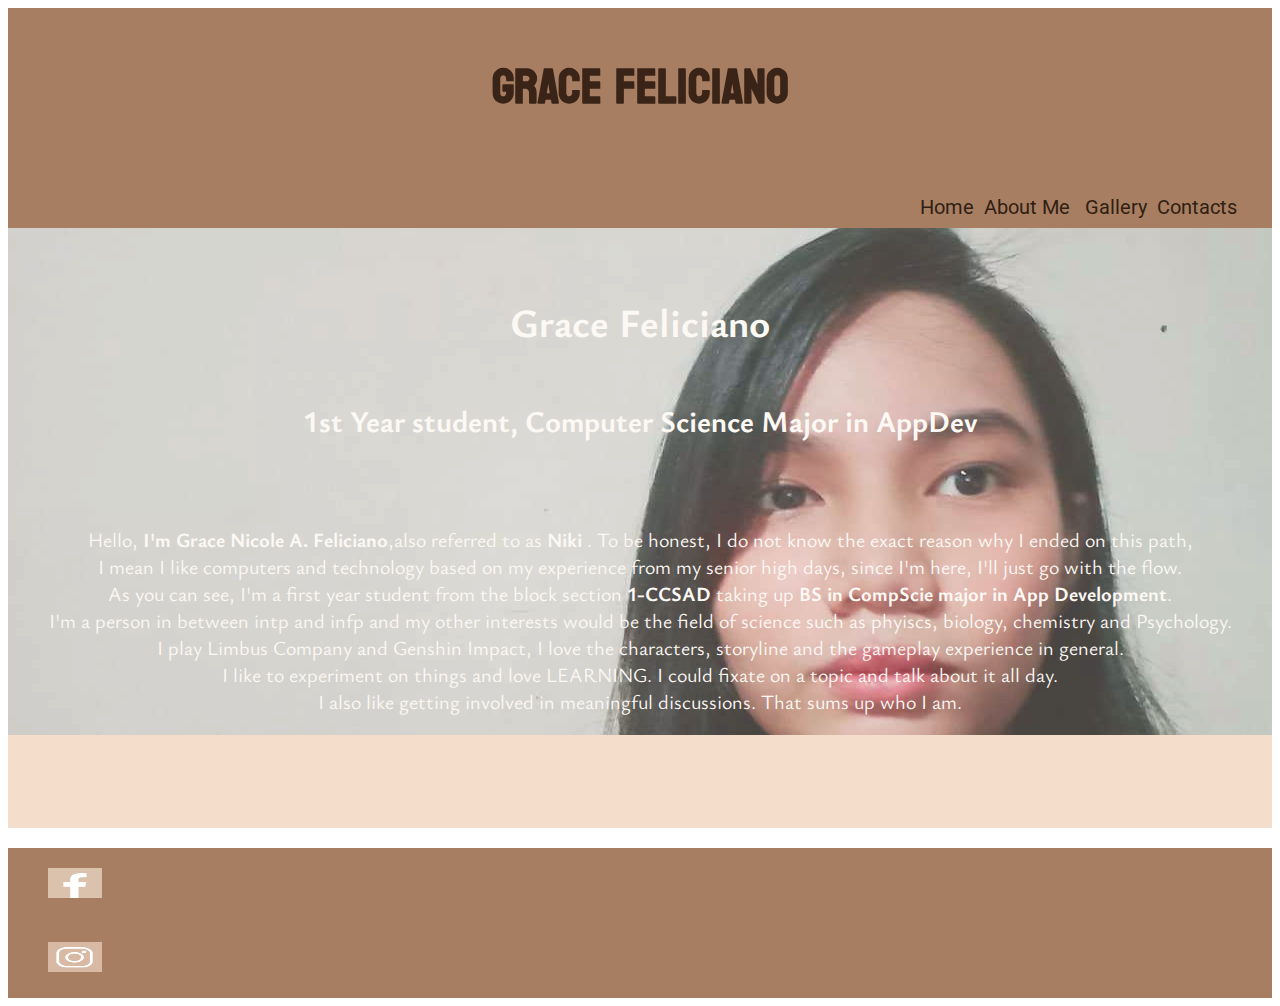
==== About Me.html @ 7106bdd3 "Add files via upload" ====
<!DOCTYPE html>
      <html>
        <head> 
               <title>About Me</title>
               <meta charset="UTF-8">
               <link rel = stylesheet href="stylesheets_about_me.css">
        </head>
        <body>
           <div class="header">
            <div class="header_text_1">
                <style>
                    
                        @import url('https://fonts.googleapis.com/css2?family=Koulen&display=swap');

                     </style>
               <p><h1><b> GRACE FELICIANO</b></h1> </p>
            </div>
            <div class="Navigation">
               <style>
                  @import url('https://fonts.googleapis.com/css2?family=Roboto:wght@700&display=swap');
                </style>

               <ul>
                <a style="text-decoration:none;"href="index.html">Home</a>&nbsp; 
                <a style="text-decoration:none;" href="About Me.html">About Me</a> &nbsp;
                <a style="text-decoration:none;"href="Gallery.html">Gallery</a>&nbsp;
                <a style="text-decoration:none;"href="Contacts.html">Contacts</a>&nbsp;
               </ul>

            </div>
           </div>


           <div class="body">
            
               <div class="about-me">
                 <div class="desc"></div>
                     <style>
                      @import url('https://fonts.googleapis.com/css2?family=Ysabeau+Office&display=swap');
                      </style>
                     <p><h1>Grace Feliciano</h1><h2>1st Year student, Computer Science Major in AppDev</h2></p>
                     <p>Hello, <b>I'm Grace Nicole A. Feliciano</b>,also referred to as <b> Niki </b>. To be honest, I do not know the exact reason why I ended on this path,
                     <br>I mean I like computers and technology based on my experience from my senior high days, since I'm here, I'll just go with the flow.
                     <br> As you can see, I'm a first year student from the block section <b>1-CCSAD</b> taking up <b>BS in CompScie major in App Development</b>. 
                       <br>I'm a person in between intp and infp and my other interests would be the field of science such as phyiscs, biology, chemistry and Psychology.
                       <br> I play Limbus Company and Genshin Impact, I love the characters, storyline and the gameplay experience in general. 
                       <br>I like to experiment on things and love LEARNING. I could fixate on a topic and talk about it all day. 
                      <br>I also like getting involved in meaningful discussions. That sums up who I am.</p>
              
                    </div>
            
                </div> 
           
           
           </div>
            <div class="footer">
              <div class="footer-link">

              <ul>
               <a href="https://www.facebook.com/nihilisticeedjot/"><img class="facebook"img src="images/facebook.jpg"></a>
               <a href="https://www.instagram.com/stein_xvx/"><img class="insta"img src="images/insta.jpg"></a>


              </ul>

              

 
      
        </div>






































        </body>
---- stylesheets_about_me.css ----
.header{
    background-color:rgb(168,126,98);
    height:220px;
    width:100%;

}



.header_text_1{
 
font-family:'Koulen', sans-serif ; 
font-size: 25px;
color: rgb(58,35,23);
display:flex;
justify-content: center;
}

ul {
    list-style-type: none;
    margin: 0;
    padding: 0;  
  
}


a:hover{
    background-color: rgb(244,222,203);
    color:#FFFFFF;
 


}




   



.Navigation {
    display: flex;
    flex-direction:row;
    justify-content: flex-end;
    margin:30px;
    gap:20%;
    font-family: Roboto, sans-serif;
    font-weight:bold 400px;
    font-size: 20px;

   
}

a:visited{
color:rgb(49,31,19);

}

a:link{
  color:rgb(49,31,19);

}








   
.body{
    height: 600px;
    width:100%;
    background-color: rgb(244,222,203);

}


.body-text{
  font-family: 'Cedarville Cursive', cursive;
  text-align: center;
  font-size:20px;
  
}

.hero{
  display:flex;
  justify-content:flex-start;
  height: 600px;
  width: 50%;
}


.about-me{
    
    text-align: center;
    font-family: 'Ysabeau Office', sans-serif;
    font-size: 20px; 
    color:#ffffff; 
    display: flex; 
    flex-direction: column;
    align-items:center;
    background-image:url(images/about-me-4.jpg);
    position: relative;
    background-repeat:no-repeat;
    opacity: 0.8;
    
    
}




.footer{ 
height:150px;
width:100%;
background-color:rgb(168,126,98);
margin:0px;

}
.footer-link {
display:flex;
flex-direction:column;
height: 10px; 
width:50%;
margin: 20px 15px 20px 20px;
align-items: flex-start; 

}

.facebook:hover{
  opacity:0.5;
}
.insta:hover{
  opacity:0.5;
}
.facebook{
 height: 30px; 
 width:40%;
 margin: 20px 15px 20px 20px;
 align-items: flex-start; 
}


.insta{
  height: 30px; 
  width:40%;
  margin:20px 15px 20px 20px;
  align-items: flex-start;
}
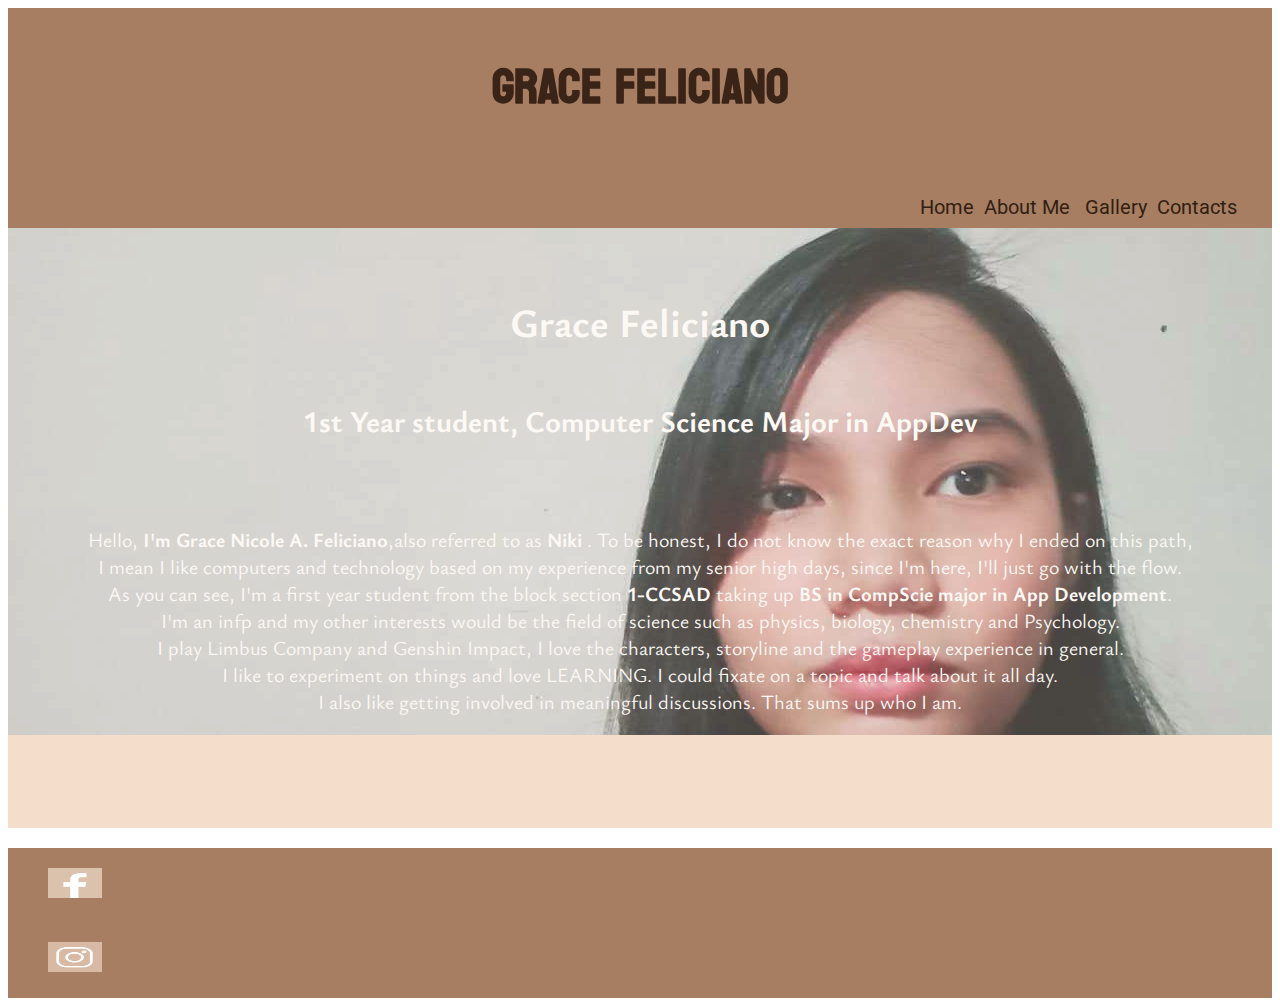
==== commit 54a2bbee: "Update About Me.html" ====
--- a/About Me.html
+++ b/About Me.html
@@ -42,7 +42,7 @@
                      <p>Hello, <b>I'm Grace Nicole A. Feliciano</b>,also referred to as <b> Niki </b>. To be honest, I do not know the exact reason why I ended on this path,
                      <br>I mean I like computers and technology based on my experience from my senior high days, since I'm here, I'll just go with the flow.
                      <br> As you can see, I'm a first year student from the block section <b>1-CCSAD</b> taking up <b>BS in CompScie major in App Development</b>. 
-                       <br>I'm a person in between intp and infp and my other interests would be the field of science such as phyiscs, biology, chemistry and Psychology.
+                       <br>I'm an infp and my other interests would be the field of science such as physics, biology, chemistry and Psychology.
                        <br> I play Limbus Company and Genshin Impact, I love the characters, storyline and the gameplay experience in general. 
                        <br>I like to experiment on things and love LEARNING. I could fixate on a topic and talk about it all day. 
                       <br>I also like getting involved in meaningful discussions. That sums up who I am.</p>
--- a/stylesheets_about_me.css
+++ b/stylesheets_about_me.css
@@ -89,7 +89,7 @@
 .hero{
   display:flex;
   justify-content:flex-start;
-  height: 600px;
+  height: 5rem;
   width: 50%;
 }
 
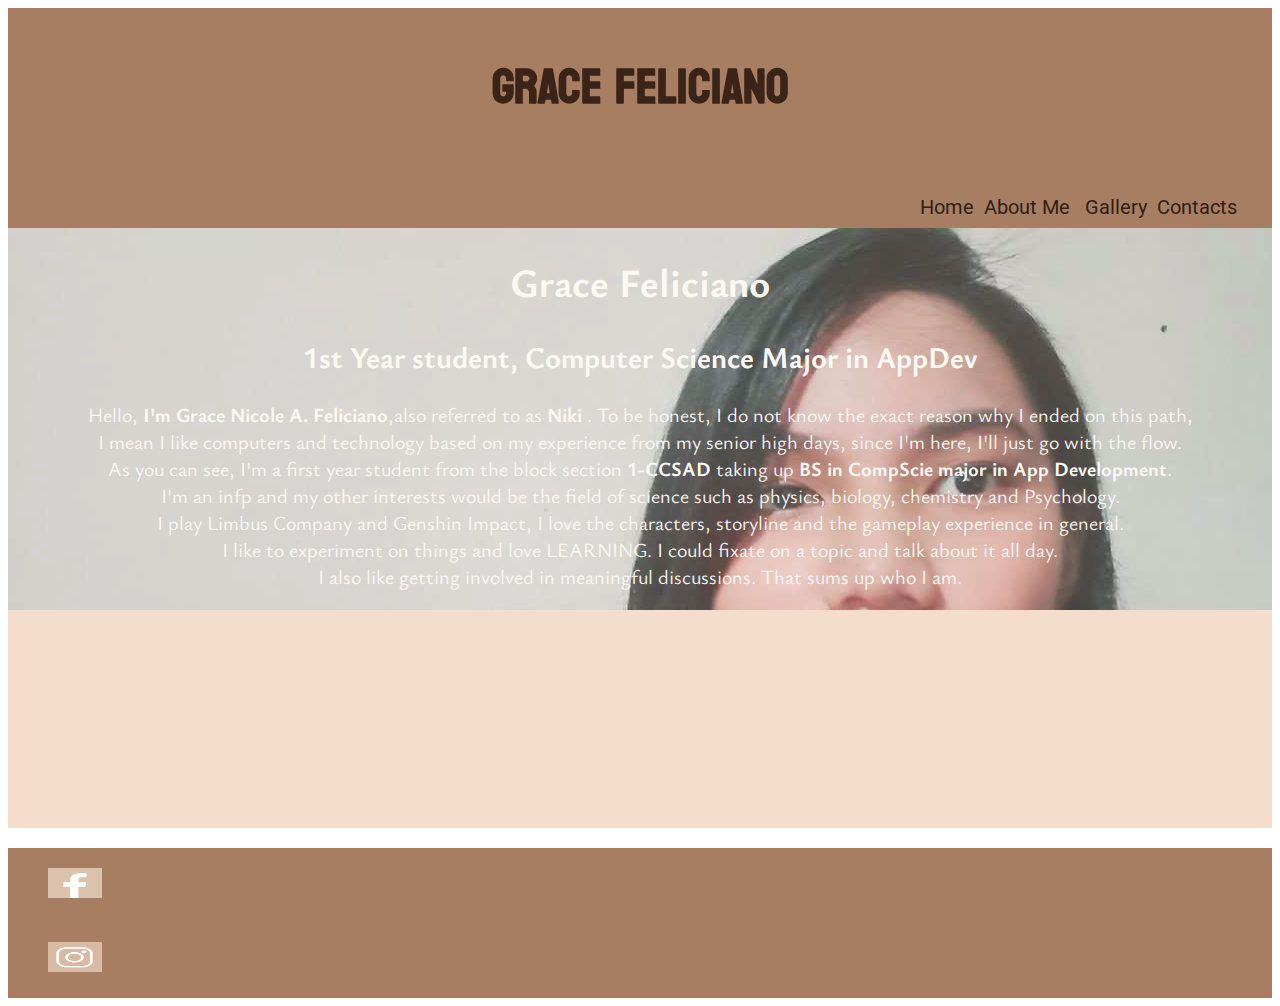
==== commit e807e47e: "Update About Me.html" ====
--- a/About Me.html
+++ b/About Me.html
@@ -34,7 +34,7 @@
            <div class="body">
             
                <div class="about-me">
-                 <div class="desc"></div>
+                 <div class="desc">
                      <style>
                       @import url('https://fonts.googleapis.com/css2?family=Ysabeau+Office&display=swap');
                       </style>
